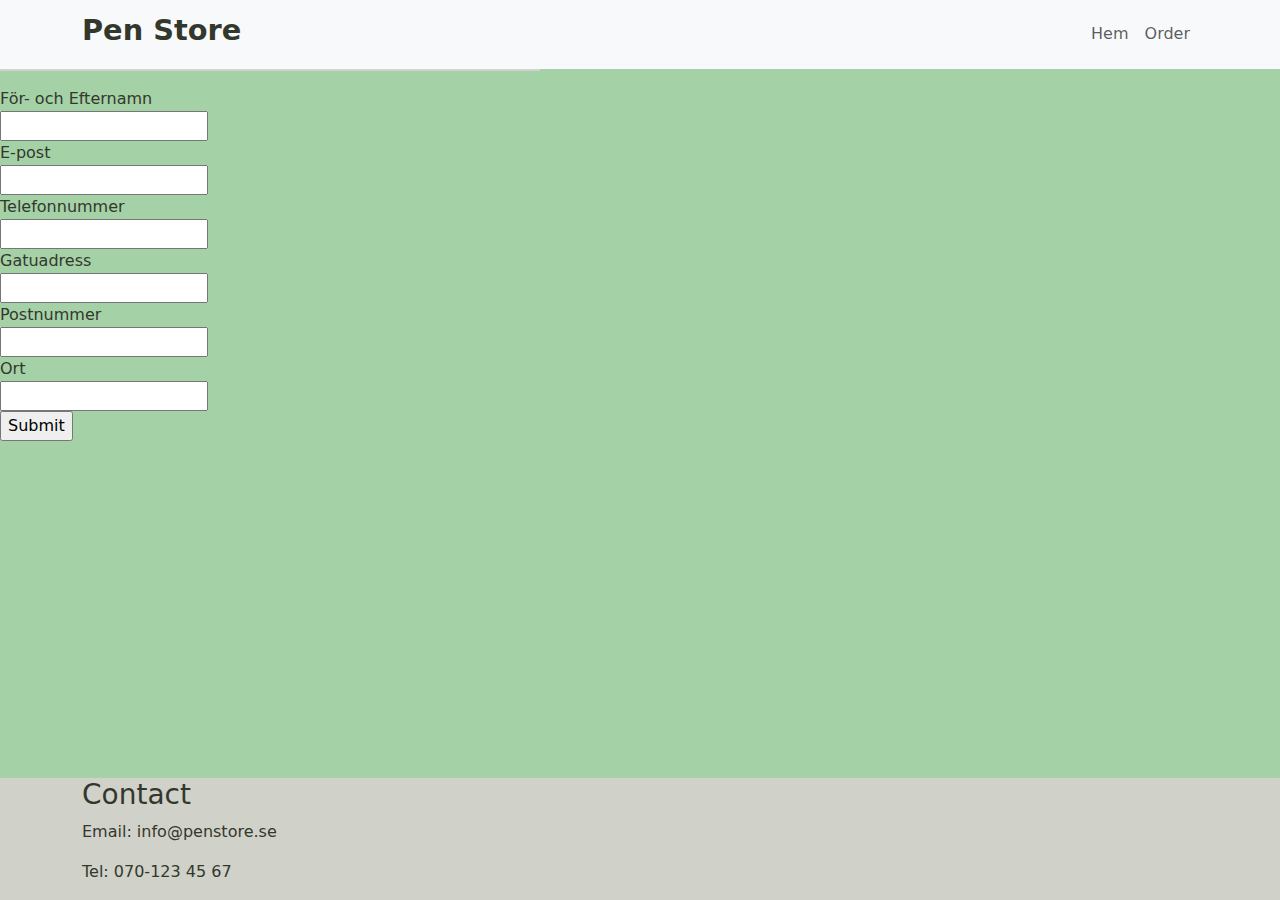
==== order.html @ b001804d "Added comments to javascriptOrder" ====
<!DOCTYPE html>
<html lang="en">
<head>
    <meta charset="UTF-8">
    <meta name="viewport" content="width=device-width, initial-scale=1.0">
    <title>Order Form</title>
    <link
      href="https://cdn.jsdelivr.net/npm/bootstrap@5.3.3/dist/css/bootstrap.min.css"
      rel="stylesheet"
      integrity="sha384-QWTKZyjpPEjISv5WaRU9OFeRpok6YctnYmDr5pNlyT2bRjXh0JMhjY6hW+ALEwIH"
      crossorigin="anonymous"
    />
    <link rel="stylesheet" href="style.css" />
</head>
<body>
    <!--rubrik-->
    <header class="navbar navbar-expand-lg navbar-light bg-light">
        <div class="container">
          <h1 class="navbar-brand">Pen Store</h1>
          <!--navigation-->
          <nav>
            <ul class="navbar-nav">
              <li class="nav-item"><a class="nav-link" href="index.html">Hem</a></li>
              <li class="nav-item"><a class="nav-link" href="order.html">Order</a></li>
            </ul>
          </nav>
        </div>
      </header>

      <!--Vald produkt-->
      <div id="itemToOrder" class="card mb-3" style="max-width: 540px;"></div>

    <form name="customerForm" action="" onsubmit="return validateForm()">
        <label for="customerName">För- och Efternamn</label><br />
        <input type="text" name="customerName" id="customerName" /> <br />
        <label for="e-mail">E-post</label><br />
        <input type="email" name="e-mail" id="e-mail" /><br />
        <label for="phoneNumber">Telefonnummer</label><br />
        <input type="text" name="phoneNumber" id="phoneNumber" /><br />
        <label for="street">Gatuadress</label><br />
        <input type="text" name="street" id="street" /><br />
        <label for="zipCode">Postnummer</label><br />
        <input type="text" name="zipCode" id="zipCode" /><br />
        <label for="city">Ort</label><br />
        <input type="text" name="city" id="city" /><br />
        <input type="submit" value="Submit" />
      </form>

      <!--footer-->
    <footer class="main-footer">
        <div class="container">
          <div class="row">
            <!-- Kontakt -->
            <div class="col-12 col-md-6">
              <h3>Contact</h3>
              <p>Email: info@penstore.se</p>
              <p>Tel: 070-123 45 67</p>
            </div>
          </div>
        </div>
      </footer>
      <div id="row"></div>
      <!--<script>
        function setItem(){

const params = new URLSearchParams(window.location.search)
const id = params.get('id')

const product = JSON.parse(localStorage.getItem(id))
console.log(product)

document.getElementById('itemToOrder').innerHTML =
  `<div class="row g-0">
      <div class="col-md-4">
        <img src="${product[0]}" class="img-fluid rounded-start" alt="${product[1]}">
      </div>
      <div class="col-md-8">
        <div class="card-body">
          <h5 class="card-title">${product[1]}</h5>
          <p class="card-text">${product[2]}</p>
          <p class="card-text"><small class="text-body-secondary">${product[3]}</small></p>
        </div>
      </div>
    </div>
`;
}
      </script>-->
      <script src="javascriptOrder.js"></script>
</body>
</html>
---- style.css ----
body {
    min-height: 100vh;
    display: flex;
    flex-direction: column;
    background-color: #a5d1a7;
    color: #33382d;
}

main {
    flex: 1;
    background-color: #a5d1a7;
    color: #33382d;
}

/* Header styling */
.navbar-brand {
    font-size: 1.8rem;
    font-weight: bold;
    color: #33382d;
}

/* Produkt-sektion styling */
#Products {
    min-height: 200px;
    background-color: #a5d1a7;
    color: #33382d;
}

/* Footer styling */
footer {
    margin-top: auto;
    background-color: #d0d1c9;
    color: #33382d;
}
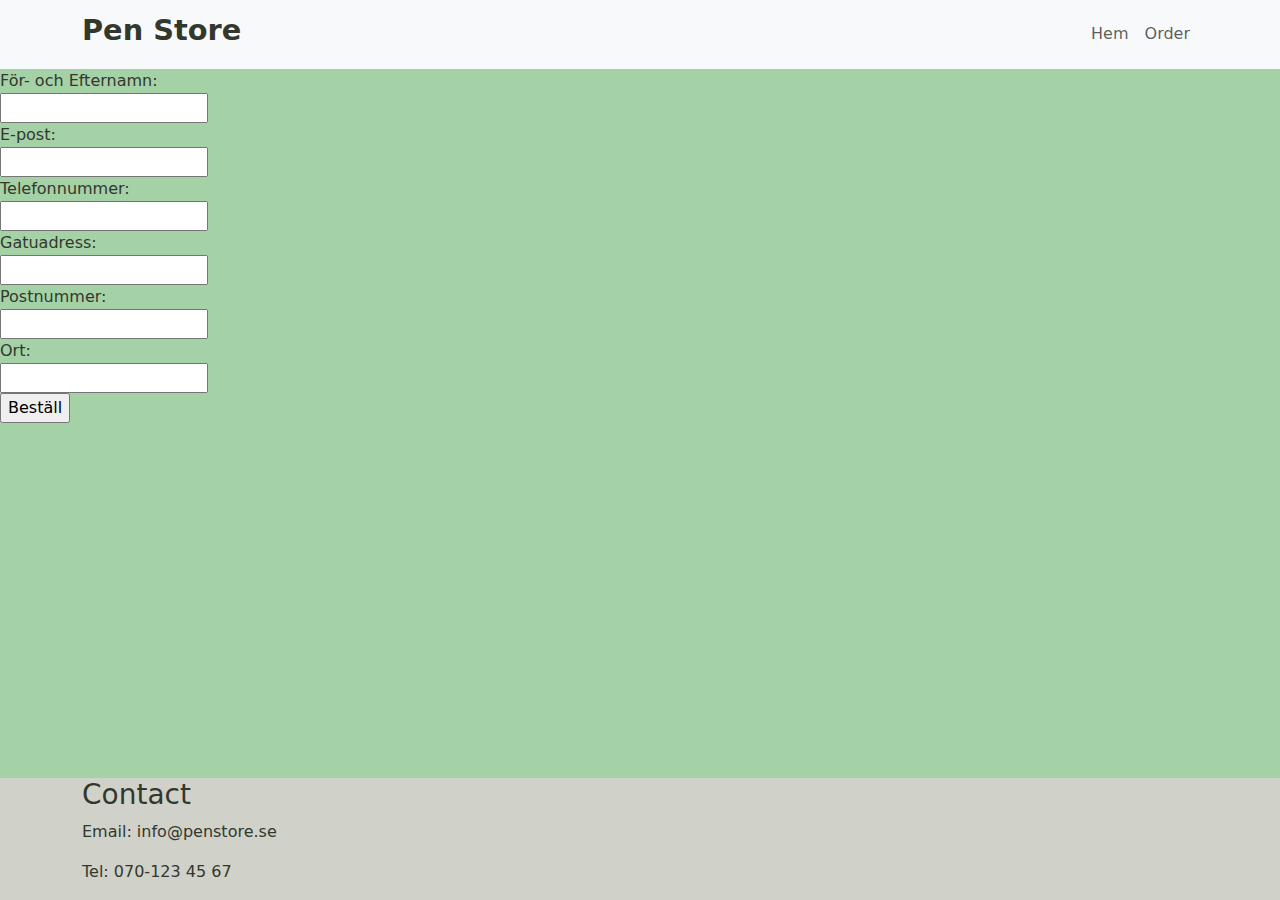
==== commit 2999d05e: "push to main" ====
--- a/order.html
+++ b/order.html
@@ -27,24 +27,24 @@
         </div>
       </header>
 
-      <!--Vald produkt-->
-      <div id="itemToOrder" class="card mb-3" style="max-width: 540px;"></div>
-
     <form name="customerForm" action="" onsubmit="return validateForm()">
-        <label for="customerName">För- och Efternamn</label><br />
+        <label for="customerName" id="nameLable">För- och Efternamn:</label><br />
         <input type="text" name="customerName" id="customerName" /> <br />
-        <label for="e-mail">E-post</label><br />
-        <input type="email" name="e-mail" id="e-mail" /><br />
-        <label for="phoneNumber">Telefonnummer</label><br />
+        <label for="text" id="mailLable">E-post:</label><br />
+        <input type="text" name="e-mail" id="e-mail" /><br />
+        <label for="phoneNumber" id="phoneLable">Telefonnummer:</label><br />
         <input type="text" name="phoneNumber" id="phoneNumber" /><br />
-        <label for="street">Gatuadress</label><br />
+        <label for="street" id="streetLable">Gatuadress:</label><br />
         <input type="text" name="street" id="street" /><br />
-        <label for="zipCode">Postnummer</label><br />
+        <label for="zipCode" id="zipLable">Postnummer:</label><br />
         <input type="text" name="zipCode" id="zipCode" /><br />
-        <label for="city">Ort</label><br />
+        <label for="city" id="cityLable">Ort:</label><br />
         <input type="text" name="city" id="city" /><br />
-        <input type="submit" value="Submit" />
+        <input type="submit" value="Beställ" />
       </form>
+      <h2>
+        
+      </h2>
 
       <!--footer-->
     <footer class="main-footer">
@@ -60,31 +60,6 @@
         </div>
       </footer>
       <div id="row"></div>
-      <!--<script>
-        function setItem(){
-
-const params = new URLSearchParams(window.location.search)
-const id = params.get('id')
-
-const product = JSON.parse(localStorage.getItem(id))
-console.log(product)
-
-document.getElementById('itemToOrder').innerHTML =
-  `<div class="row g-0">
-      <div class="col-md-4">
-        <img src="${product[0]}" class="img-fluid rounded-start" alt="${product[1]}">
-      </div>
-      <div class="col-md-8">
-        <div class="card-body">
-          <h5 class="card-title">${product[1]}</h5>
-          <p class="card-text">${product[2]}</p>
-          <p class="card-text"><small class="text-body-secondary">${product[3]}</small></p>
-        </div>
-      </div>
-    </div>
-`;
-}
-      </script>-->
-      <script src="javascriptOrder.js"></script>
+      <script src="javascript.js"></script>
 </body>
 </html>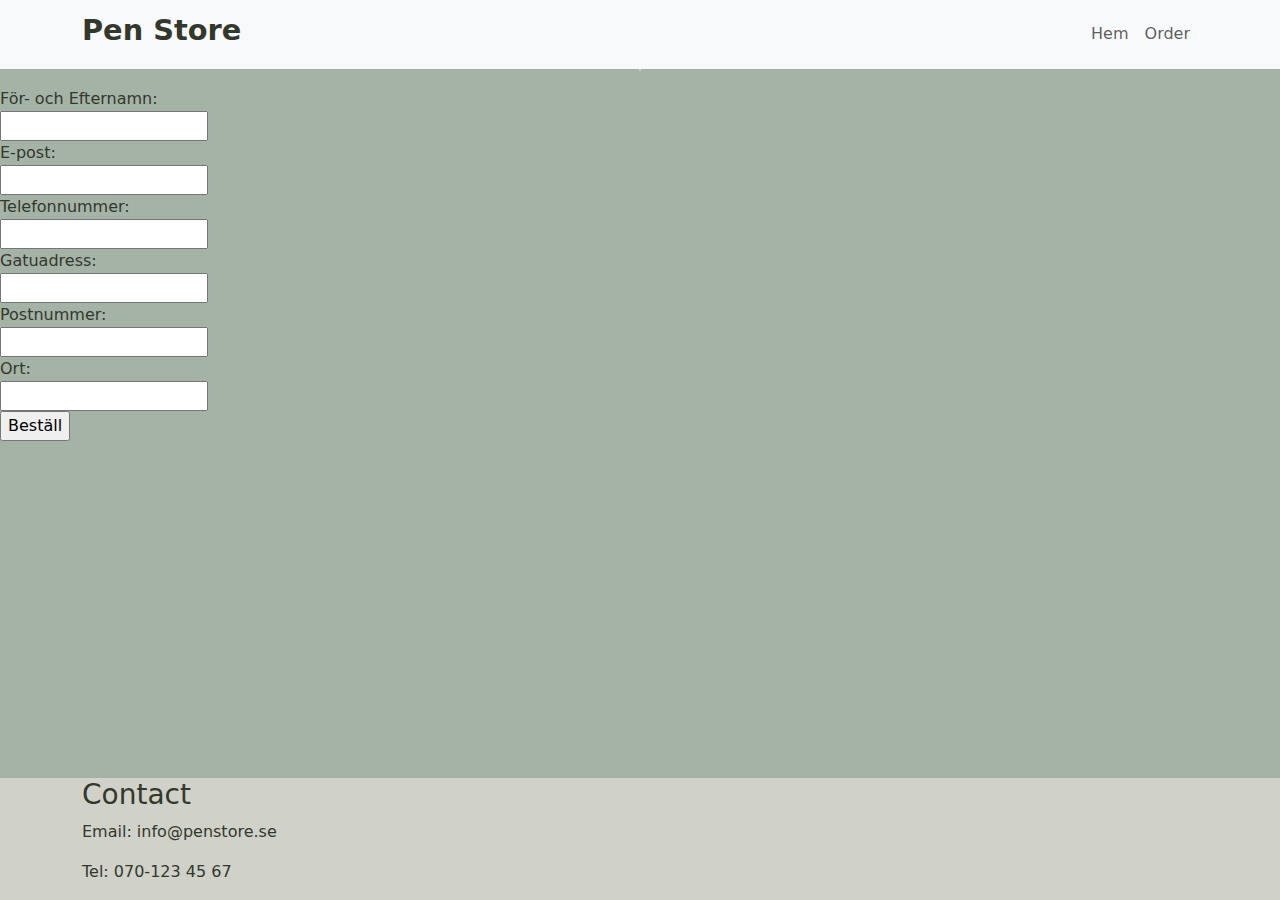
==== commit a733159e: "Merge branch 'OrderFunction'" ====
--- a/order.html
+++ b/order.html
@@ -26,6 +26,9 @@
           </nav>
         </div>
       </header>
+
+      <!--Vald produkt-->
+      <div id="itemToOrder" class="card mb-3" style="max-width: 540px;"></div>
 
     <form name="customerForm" action="" onsubmit="return validateForm()">
         <label for="customerName" id="nameLable">För- och Efternamn:</label><br />
@@ -60,6 +63,31 @@
         </div>
       </footer>
       <div id="row"></div>
-      <script src="javascript.js"></script>
+      <!--<script>
+        function setItem(){
+
+const params = new URLSearchParams(window.location.search)
+const id = params.get('id')
+
+const product = JSON.parse(localStorage.getItem(id))
+console.log(product)
+
+document.getElementById('itemToOrder').innerHTML =
+  `<div class="row g-0">
+      <div class="col-md-4">
+        <img src="${product[0]}" class="img-fluid rounded-start" alt="${product[1]}">
+      </div>
+      <div class="col-md-8">
+        <div class="card-body">
+          <h5 class="card-title">${product[1]}</h5>
+          <p class="card-text">${product[2]}</p>
+          <p class="card-text"><small class="text-body-secondary">${product[3]}</small></p>
+        </div>
+      </div>
+    </div>
+`;
+}
+      </script>-->
+      <script src="javascriptOrder.js"></script>
 </body>
 </html>--- a/style.css
+++ b/style.css
@@ -4,14 +4,15 @@
     min-height: 100vh;
     display: flex;
     flex-direction: column;
-    background-color: #a5d1a7;
+    background-color: #a5b3a7;
     color: #33382d;
 }
 
 main {
     flex: 1;
-    background-color: #a5d1a7;
+    background-color: #a5b3a7;
     color: #33382d;
+
 }
 
 /* Header styling */
@@ -19,13 +20,53 @@
     font-size: 1.8rem;
     font-weight: bold;
     color: #33382d;
+ 
 }
 
 /* Produkt-sektion styling */
 #Products {
     min-height: 200px;
-    background-color: #a5d1a7;
+    background-color: #a3b4a4;
     color: #33382d;
+    padding-top: 40px;
+}
+
+.col-md-3{
+    margin-bottom: 1%;
+}
+
+/* Produktkort styling */
+.card {
+    height: 100%;          
+    margin-bottom: 20px;  
+
+    max-width: 350px;     
+    margin: 0 auto;   
+    border-radius: 25px;
+   
+}
+
+/* Bildstorlek */
+.card-img-top {
+    height: 200px;         
+    object-fit: contain;   
+    padding: 10px;         
+}
+
+
+/* Texthöjd */
+.card-title {
+    height: 50px;         
+    overflow: hidden;     
+}
+
+.card-text {
+    height: 100px;        
+    overflow: hidden;
+
+  
+  
+    
 }
 
 /* Footer styling */
@@ -33,4 +74,5 @@
     margin-top: auto;
     background-color: #d0d1c9;
     color: #33382d;
-}+}
+  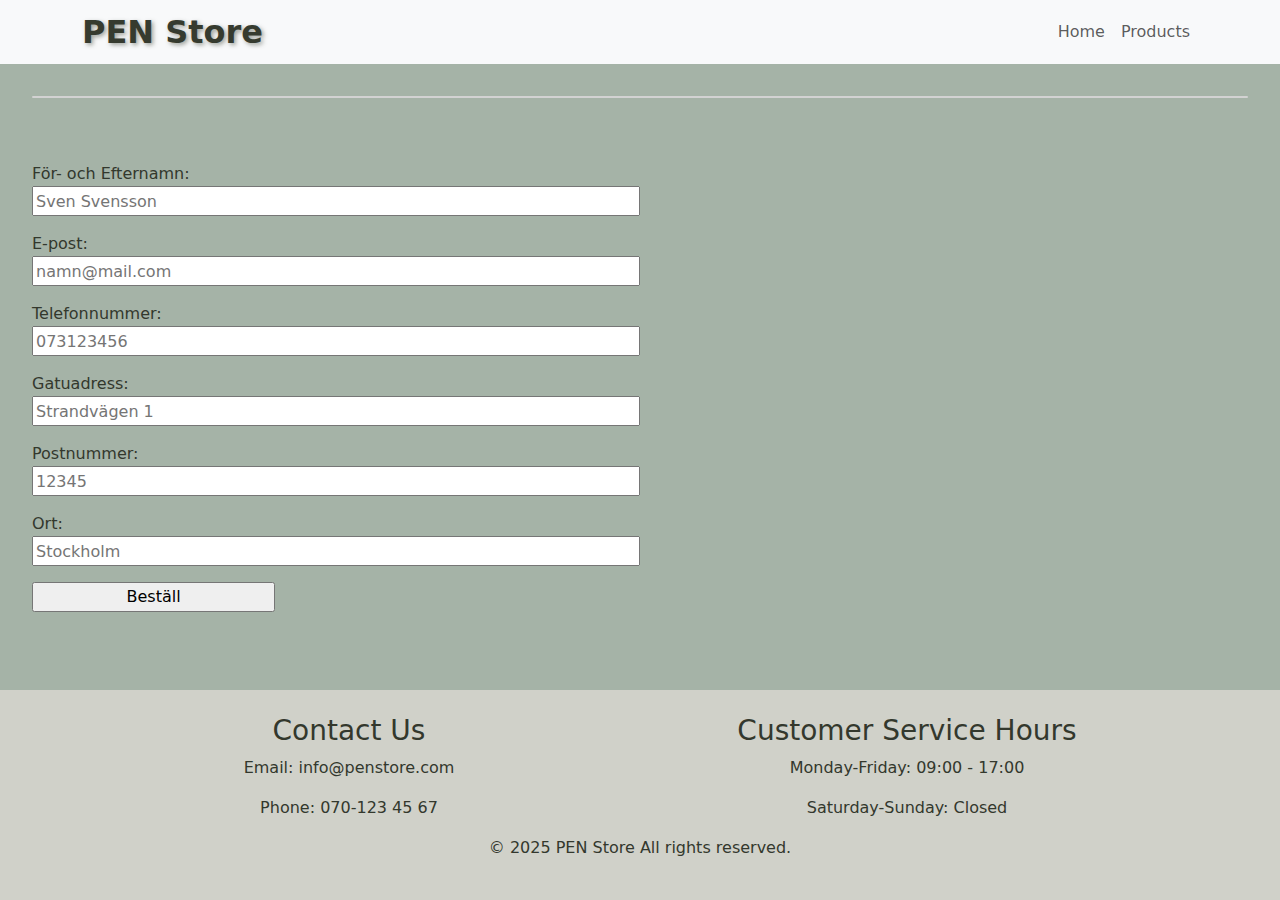
==== commit 0efa9a02: "Merge branch 'Layout-ordersite'" ====
--- a/order.html
+++ b/order.html
@@ -16,33 +16,34 @@
     <!--rubrik-->
     <header class="navbar navbar-expand-lg navbar-light bg-light">
         <div class="container">
-          <h1 class="navbar-brand">Pen Store</h1>
+          <h1 class="navbar-brand">PEN Store</h1>
           <!--navigation-->
           <nav>
             <ul class="navbar-nav">
-              <li class="nav-item"><a class="nav-link" href="index.html">Hem</a></li>
-              <li class="nav-item"><a class="nav-link" href="order.html">Order</a></li>
+              <li class="nav-item"><a class="nav-link" href="index.html">Home</a></li>
+              <li class="nav-item"><a class="nav-link" href="product.html">Products</a></li>
             </ul>
           </nav>
         </div>
       </header>
 
       <!--Vald produkt-->
-      <div id="itemToOrder" class="card mb-3" style="max-width: 540px;"></div>
+      <div id="itemToOrder" class="card"></div>
+    
 
     <form name="customerForm" action="" onsubmit="return validateForm()">
         <label for="customerName" id="nameLable">För- och Efternamn:</label><br />
-        <input type="text" name="customerName" id="customerName" /> <br />
+        <input type="text" name="customerName" id="customerName" placeholder="Sven Svensson"/> <br />
         <label for="text" id="mailLable">E-post:</label><br />
-        <input type="text" name="e-mail" id="e-mail" /><br />
+        <input type="text" name="e-mail" id="e-mail" placeholder="namn@mail.com"/><br />
         <label for="phoneNumber" id="phoneLable">Telefonnummer:</label><br />
-        <input type="text" name="phoneNumber" id="phoneNumber" /><br />
+        <input type="text" name="phoneNumber" id="phoneNumber" placeholder="073123456"/><br />
         <label for="street" id="streetLable">Gatuadress:</label><br />
-        <input type="text" name="street" id="street" /><br />
+        <input type="text" name="street" id="street" placeholder="Strandvägen 1"/><br />
         <label for="zipCode" id="zipLable">Postnummer:</label><br />
-        <input type="text" name="zipCode" id="zipCode" /><br />
+        <input type="text" name="zipCode" id="zipCode" placeholder="12345"/><br />
         <label for="city" id="cityLable">Ort:</label><br />
-        <input type="text" name="city" id="city" /><br />
+        <input type="text" name="city" id="city" placeholder="Stockholm"/><br />
         <input type="submit" value="Beställ" />
       </form>
       <h2>
@@ -50,19 +51,31 @@
       </h2>
 
       <!--footer-->
-    <footer class="main-footer">
+      <footer class="main-footer py-4">
         <div class="container">
-          <div class="row">
-            <!-- Kontakt -->
-            <div class="col-12 col-md-6">
-              <h3>Contact</h3>
-              <p>Email: info@penstore.se</p>
-              <p>Tel: 070-123 45 67</p>
+          <div class="row text-center"> 
+            <div class="row">
+                <!-- First Column -->
+                <div class="col-12 col-md-6">
+                    <h3>Contact Us</h3>
+                    <p>Email: info@penstore.com</p>
+                    <p>Phone: 070-123 45 67</p>
+                </div>
+                <!-- Second Column -->
+                <div class="col-12 col-md-6">
+                   
+                    <h3>Customer Service Hours</h3>
+                    <p>Monday-Friday: 09:00 - 17:00</p>
+                    <p>Saturday-Sunday: Closed</p>
+                </div>
             </div>
+        </div>
+        <div class="row">
+          <div class="col-12 text-center">
+              <p>&copy; 2025 PEN Store All rights reserved.</p>
           </div>
-        </div>
-      </footer>
-      <div id="row"></div>
+      </div>
+    </footer>
       <!--<script>
         function setItem(){
 
--- a/style.css
+++ b/style.css
@@ -17,9 +17,11 @@
 
 /* Header styling */
 .navbar-brand {
-    font-size: 1.8rem;
+    font-size: 2rem;
     font-weight: bold;
-    color: #33382d;
+    text-shadow: 2px 2px 4px rgba(71, 78, 64, 0.5);
+    color: #363b2f;
+    margin: 0;
  
 }
 
@@ -63,10 +65,33 @@
 .card-text {
     height: 100px;        
     overflow: hidden;
+}
 
-  
-  
-    
+.hero {
+    display: flex; /* Use flexbox */
+    flex-direction: column; /* Stack items vertically */
+    justify-content: center; /* Center items vertically */
+    height: 100vh; /* Full viewport height */
+}
+
+/* Layout på ordersidan */
+#itemToOrder {
+    margin: 2rem;
+    min-width: 95%;
+}
+
+form {
+    margin: 2rem;
+}
+
+input{
+    width: 50%;
+    height: 30px;
+    margin-bottom: 1rem
+}
+
+input[type="submit"] {
+    width: 20%;
 }
 
 /* Footer styling */
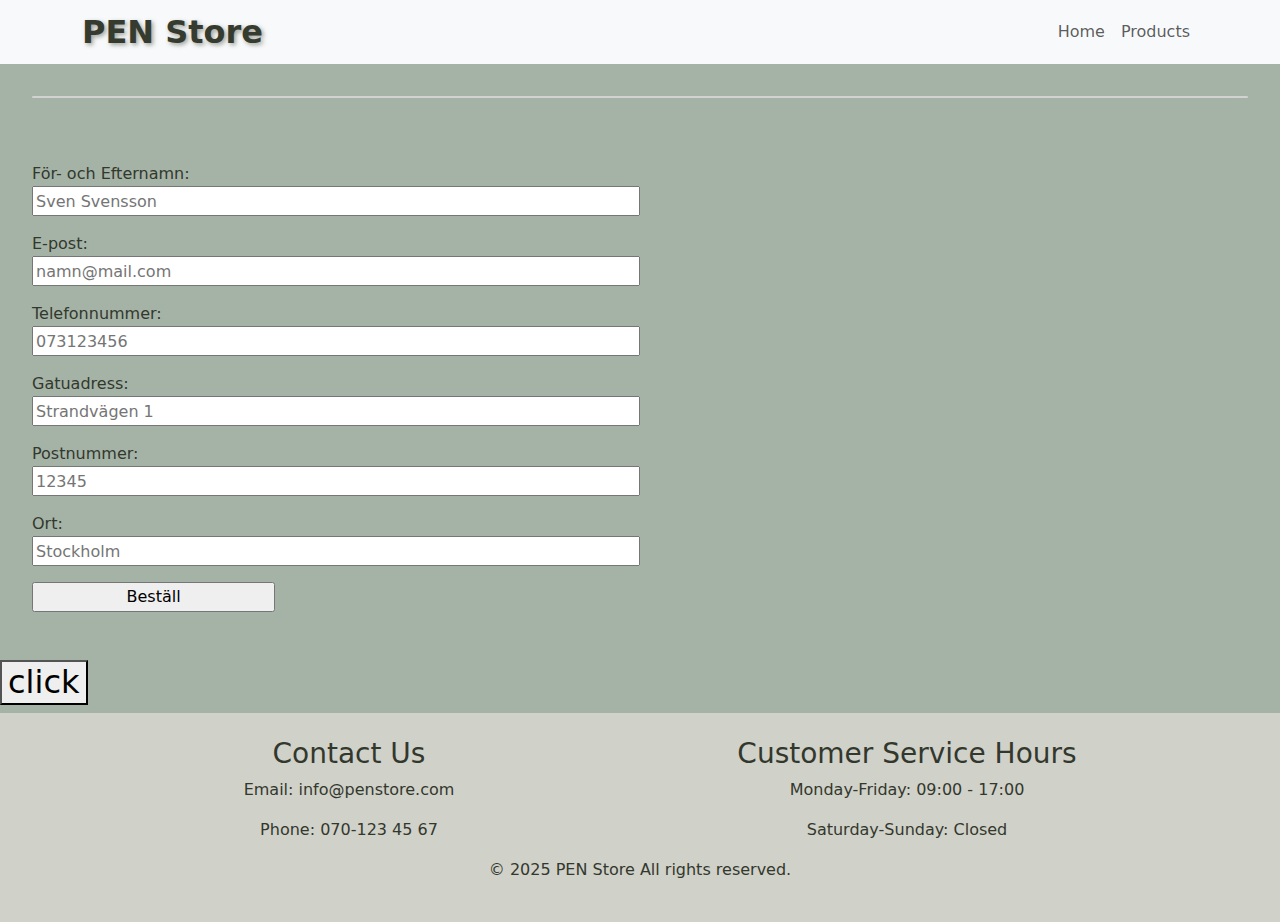
==== commit 5314b92d: "Added CompleteOrder Page" ====
--- a/order.html
+++ b/order.html
@@ -12,7 +12,7 @@
     />
     <link rel="stylesheet" href="style.css" />
 </head>
-<body>
+<body onload="loadProduct()">
     <!--rubrik-->
     <header class="navbar navbar-expand-lg navbar-light bg-light">
         <div class="container">
@@ -31,7 +31,7 @@
       <div id="itemToOrder" class="card"></div>
     
 
-    <form name="customerForm" action="" onsubmit="return validateForm()">
+    <form name="customerForm" onsubmit="validateForm(event)">
         <label for="customerName" id="nameLable">För- och Efternamn:</label><br />
         <input type="text" name="customerName" id="customerName" placeholder="Sven Svensson"/> <br />
         <label for="text" id="mailLable">E-post:</label><br />
@@ -46,8 +46,10 @@
         <input type="text" name="city" id="city" placeholder="Stockholm"/><br />
         <input type="submit" value="Beställ" />
       </form>
-      <h2>
-        
+      <h2 id="orderComplete">
+        <button type="button" onclick="validateForm()">
+click
+        </button>
       </h2>
 
       <!--footer-->
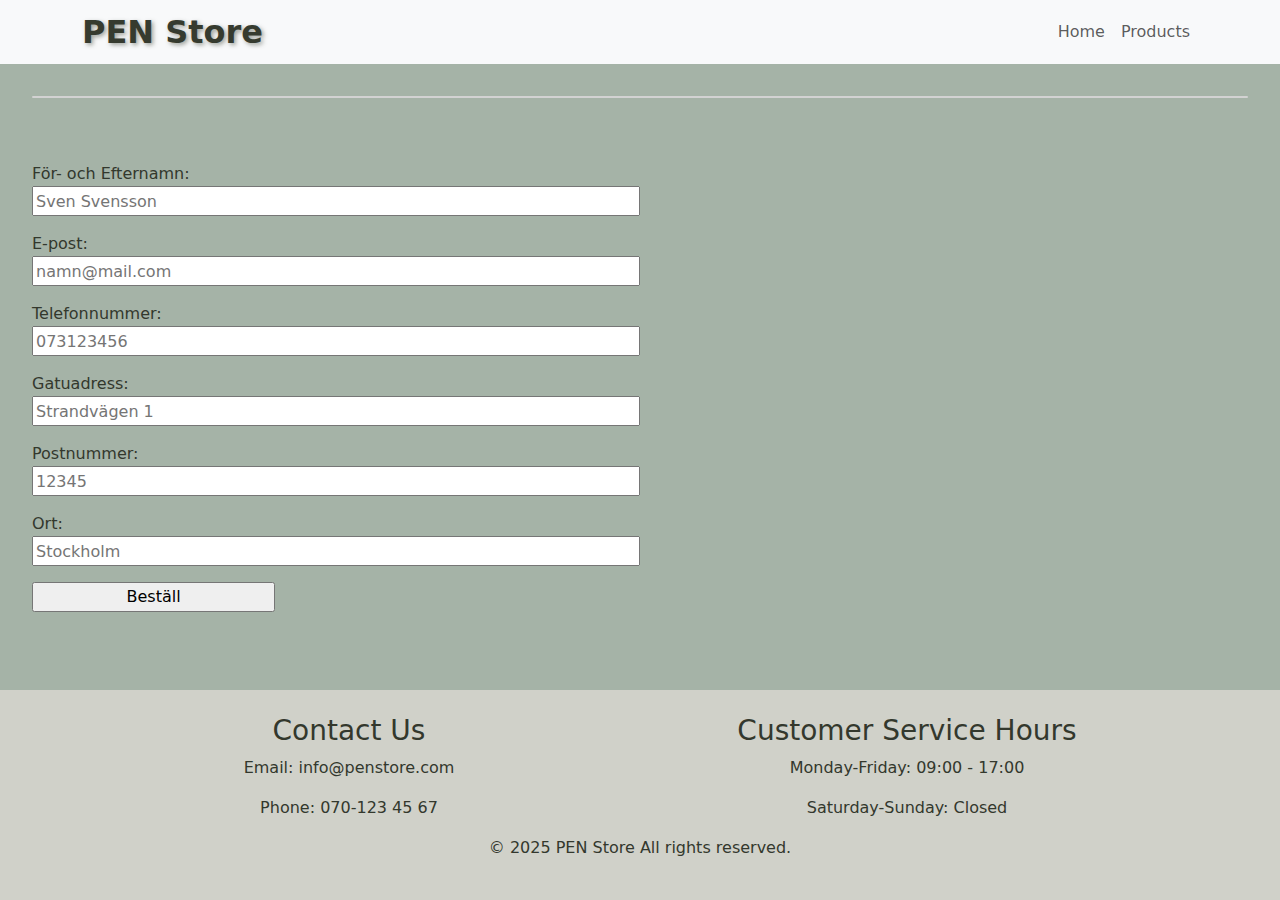
==== commit ea529dff: "More fixes" ====
--- a/order.html
+++ b/order.html
@@ -46,11 +46,7 @@
         <input type="text" name="city" id="city" placeholder="Stockholm"/><br />
         <input type="submit" value="Beställ" />
       </form>
-      <h2 id="orderComplete">
-        <button type="button" onclick="validateForm()">
-click
-        </button>
-      </h2>
+      <h2></h2>
 
       <!--footer-->
       <footer class="main-footer py-4">
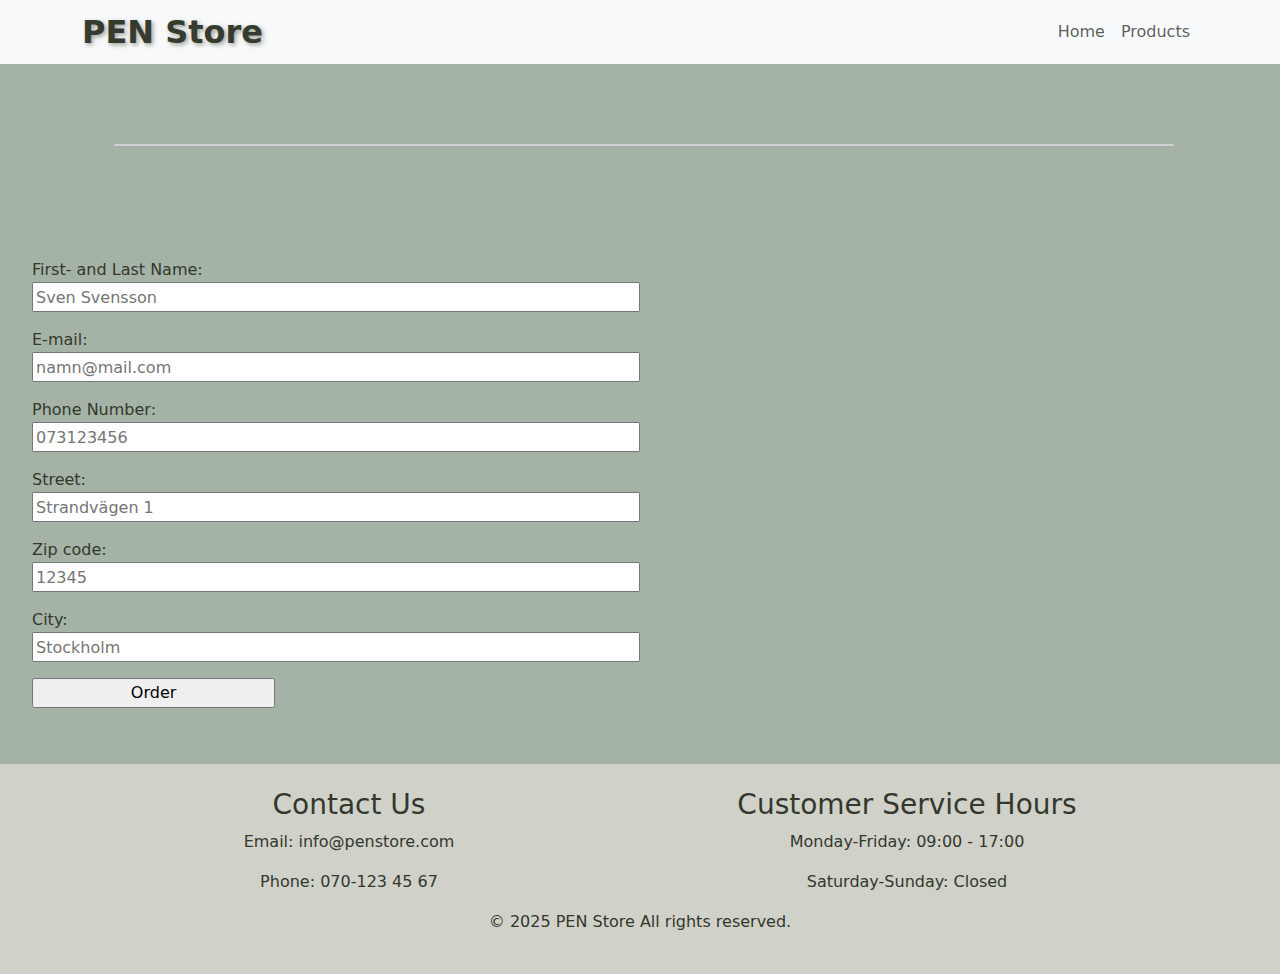
==== commit 511ed4ed: "Merge branch 'development'" ====
--- a/order.html
+++ b/order.html
@@ -28,23 +28,27 @@
       </header>
 
       <!--Vald produkt-->
-      <div id="itemToOrder" class="card"></div>
+      <main class="py-5">
+        <div class="container">
+          <div id="itemToOrder" class="card"></div>
+        </div>
+      </main>
     
 
     <form name="customerForm" onsubmit="validateForm(event)">
-        <label for="customerName" id="nameLable">För- och Efternamn:</label><br />
+        <label for="customerName" id="nameLable">First- and Last Name:</label><br />
         <input type="text" name="customerName" id="customerName" placeholder="Sven Svensson"/> <br />
-        <label for="text" id="mailLable">E-post:</label><br />
+        <label for="text" id="mailLable">E-mail:</label><br />
         <input type="text" name="e-mail" id="e-mail" placeholder="namn@mail.com"/><br />
-        <label for="phoneNumber" id="phoneLable">Telefonnummer:</label><br />
+        <label for="phoneNumber" id="phoneLable">Phone Number:</label><br />
         <input type="text" name="phoneNumber" id="phoneNumber" placeholder="073123456"/><br />
-        <label for="street" id="streetLable">Gatuadress:</label><br />
+        <label for="street" id="streetLable">Street:</label><br />
         <input type="text" name="street" id="street" placeholder="Strandvägen 1"/><br />
-        <label for="zipCode" id="zipLable">Postnummer:</label><br />
+        <label for="zipCode" id="zipLable">Zip code:</label><br />
         <input type="text" name="zipCode" id="zipCode" placeholder="12345"/><br />
-        <label for="city" id="cityLable">Ort:</label><br />
+        <label for="city" id="cityLable">City:</label><br />
         <input type="text" name="city" id="city" placeholder="Stockholm"/><br />
-        <input type="submit" value="Beställ" />
+        <input type="submit" value="Order" />
       </form>
       <h2></h2>
 
@@ -74,31 +78,8 @@
           </div>
       </div>
     </footer>
-      <!--<script>
-        function setItem(){
-
-const params = new URLSearchParams(window.location.search)
-const id = params.get('id')
-
-const product = JSON.parse(localStorage.getItem(id))
-console.log(product)
-
-document.getElementById('itemToOrder').innerHTML =
-  `<div class="row g-0">
-      <div class="col-md-4">
-        <img src="${product[0]}" class="img-fluid rounded-start" alt="${product[1]}">
-      </div>
-      <div class="col-md-8">
-        <div class="card-body">
-          <h5 class="card-title">${product[1]}</h5>
-          <p class="card-text">${product[2]}</p>
-          <p class="card-text"><small class="text-body-secondary">${product[3]}</small></p>
-        </div>
-      </div>
-    </div>
-`;
-}
-      </script>-->
-      <script src="javascriptOrder.js"></script>
+    
+      <!--<script>-->
+      <script src="javascript.js"></script>
 </body>
 </html>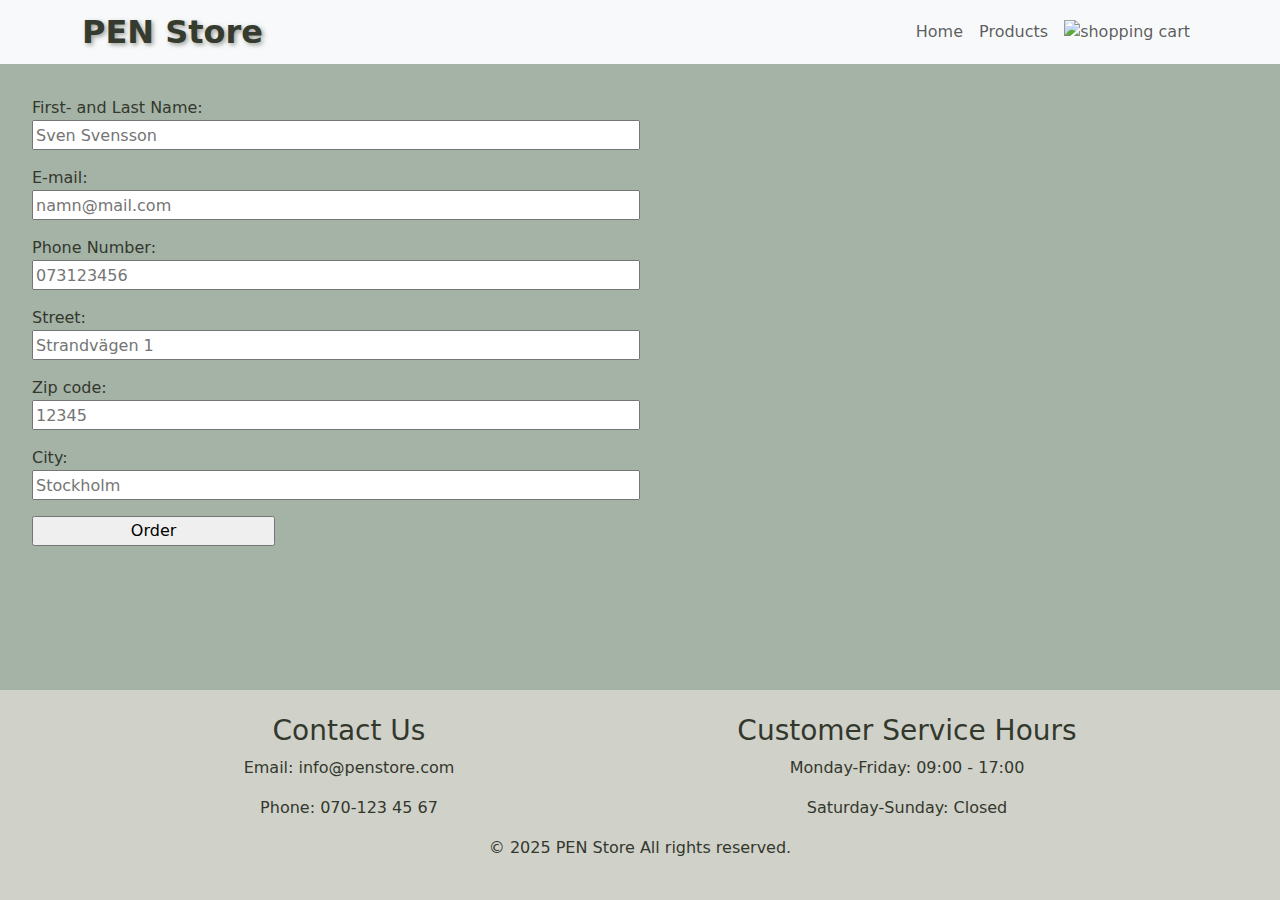
==== commit 6d31e32b: "Some last fixes with the cart" ====
--- a/order.html
+++ b/order.html
@@ -12,7 +12,7 @@
     />
     <link rel="stylesheet" href="style.css" />
 </head>
-<body onload="loadProduct()">
+<body onload="loadProduct(), updateCart()">
     <!--rubrik-->
     <header class="navbar navbar-expand-lg navbar-light bg-light">
         <div class="container">
@@ -22,17 +22,18 @@
             <ul class="navbar-nav">
               <li class="nav-item"><a class="nav-link" href="index.html">Home</a></li>
               <li class="nav-item"><a class="nav-link" href="product.html">Products</a></li>
+              <li class="nav-item"><a class="nav-link" href="shoppingCart.html" id="cartAmount"><img src="images/shopping-cart.png" alt="shopping cart" width="20px"></a></li>
             </ul>
           </nav>
         </div>
       </header>
 
-      <!--Vald produkt-->
+      <!--Vald produkt
       <main class="py-5">
         <div class="container">
           <div id="itemToOrder" class="card"></div>
         </div>
-      </main>
+      </main>-->
     
 
     <form name="customerForm" onsubmit="validateForm(event)">
--- a/style.css
+++ b/style.css
@@ -80,6 +80,11 @@
     min-width: 95%;
 }
 
+#image-order {
+    margin: 2rem;
+    width: 60%;
+}
+
 form {
     margin: 2rem;
 }
